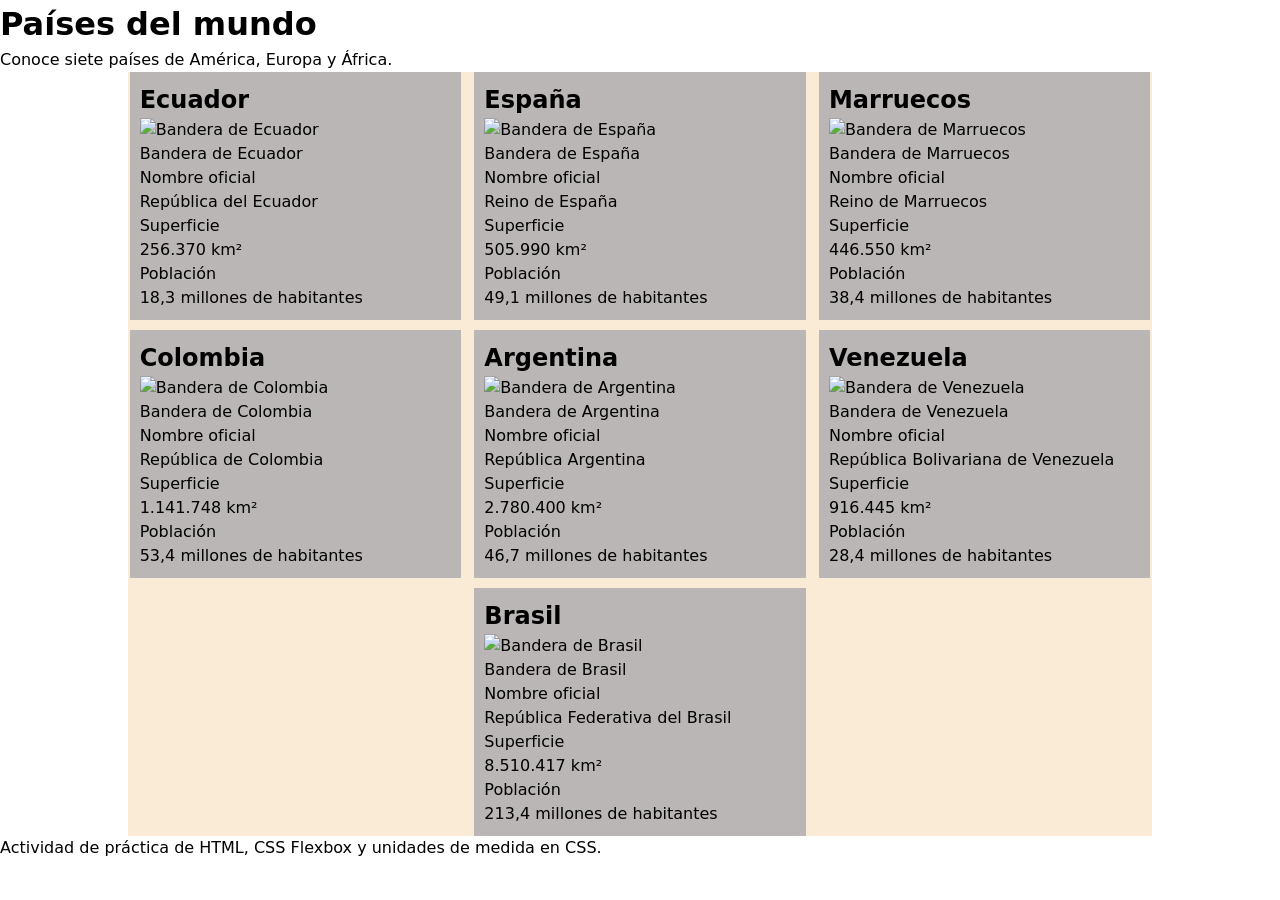
==== PC2 - Flex y unidades/css/index.html @ e6c4e58a "avance de lenguaje" ====
<!DOCTYPE html>
<html lang="es">

<head>
    <meta charset="UTF-8">
    <meta name="viewport" content="width=device-width, initial-scale=1.0">
    <title>Fichas de países</title>
    <link rel="stylesheet" href="reset.css">
    <link rel="stylesheet" href="estilos.css">
</head>

<body>

    <header>
        <h1>Países del mundo</h1>
        <p>Conoce siete países de América, Europa y África.</p>
    </header>

    <main class="paises">

        <section class="ficha">
            <h2>Ecuador</h2>
            <figure>
                <img src="https://flagcdn.com/w320/ec.png" alt="Bandera de Ecuador" width="200">
                <figcaption>Bandera de Ecuador</figcaption>
            </figure>
            <dl>
                <dt>Nombre oficial</dt>
                <dd>República del Ecuador</dd>
                <dt>Superficie</dt>
                <dd>256.370 km²</dd>
                <dt>Población</dt>
                <dd>18,3 millones de habitantes</dd>
            </dl>
        </section>

        <section class="ficha">
            <h2>España</h2>
            <figure>
                <img src="https://flagcdn.com/w320/es.png" alt="Bandera de España" width="200">
                <figcaption>Bandera de España</figcaption>
            </figure>
            <dl>
                <dt>Nombre oficial</dt>
                <dd>Reino de España</dd>
                <dt>Superficie</dt>
                <dd>505.990 km²</dd>
                <dt>Población</dt>
                <dd>49,1 millones de habitantes</dd>
            </dl>
        </section>

        <section class="ficha">
            <h2>Marruecos</h2>
            <figure>
                <img src="https://flagcdn.com/w320/ma.png" alt="Bandera de Marruecos" width="200">
                <figcaption>Bandera de Marruecos</figcaption>
            </figure>
            <dl>
                <dt>Nombre oficial</dt>
                <dd>Reino de Marruecos</dd>
                <dt>Superficie</dt>
                <dd>446.550 km²</dd>
                <dt>Población</dt>
                <dd>38,4 millones de habitantes</dd>
            </dl>
        </section>

        <section class="ficha">
            <h2>Colombia</h2>
            <figure>
                <img src="https://flagcdn.com/w320/co.png" alt="Bandera de Colombia" width="200">
                <figcaption>Bandera de Colombia</figcaption>
            </figure>
            <dl>
                <dt>Nombre oficial</dt>
                <dd>República de Colombia</dd>
                <dt>Superficie</dt>
                <dd>1.141.748 km²</dd>
                <dt>Población</dt>
                <dd>53,4 millones de habitantes</dd>
            </dl>
        </section>

        <section class="ficha">
            <h2>Argentina</h2>
            <figure>
                <img src="https://flagcdn.com/w320/ar.png" alt="Bandera de Argentina" width="200">
                <figcaption>Bandera de Argentina</figcaption>
            </figure>
            <dl>
                <dt>Nombre oficial</dt>
                <dd>República Argentina</dd>
                <dt>Superficie</dt>
                <dd>2.780.400 km²</dd>
                <dt>Población</dt>
                <dd>46,7 millones de habitantes</dd>
            </dl>
        </section>

        <section class="ficha" id="Venezuela">
            <h2>Venezuela</h2>
            <figure>
                <img src="https://flagcdn.com/w320/ve.png" alt="Bandera de Venezuela" width="200">
                <figcaption>Bandera de Venezuela</figcaption>
            </figure>
            <dl>
                <dt>Nombre oficial</dt>
                <dd>República Bolivariana de Venezuela</dd>
                <dt>Superficie</dt>
                <dd>916.445 km²</dd>
                <dt>Población</dt>
                <dd>28,4 millones de habitantes</dd>
            </dl>
        </section>

        <section class="ficha">
            <h2>Brasil</h2>
            <figure>
                <img src="https://flagcdn.com/w320/br.png" alt="Bandera de Brasil" width="200">
                <figcaption>Bandera de Brasil</figcaption>
            </figure>
            <dl>
                <dt>Nombre oficial</dt>
                <dd>República Federativa del Brasil</dd>
                <dt>Superficie</dt>
                <dd>8.510.417 km²</dd>
                <dt>Población</dt>
                <dd>213,4 millones de habitantes</dd>
            </dl>
        </section>

    </main>

    <footer>
        <p>Actividad de práctica de HTML, CSS Flexbox y unidades de medida en CSS.</p>
    </footer>

</body>

</html>
---- PC2 - Flex y unidades/css/estilos.css ----
main.paises {
    display: flex;
    background-color: antiquewhite;
    width: 80%;
    margin: auto;
    flex-wrap:wrap ;
    justify-content: space-around;
    gap: 10px;
}

main.paises section.ficha {
    padding: 10px;
    border:1px solid rgb(100, 100, 98) 4px ;
    background-color: rgb(187, 182, 182); 
    /* flex-grow: 1;
    flex-shrink: 0;
    flex-basis: 25%; */
    flex: 1 0 calc(33.33% - 10px);
    max-width: calc(33.33% - 10px);
}
main.paises section#Venezuela{
    
    /*flex-shrink: 2;*/
}

figure img{
    width: 100%;
}
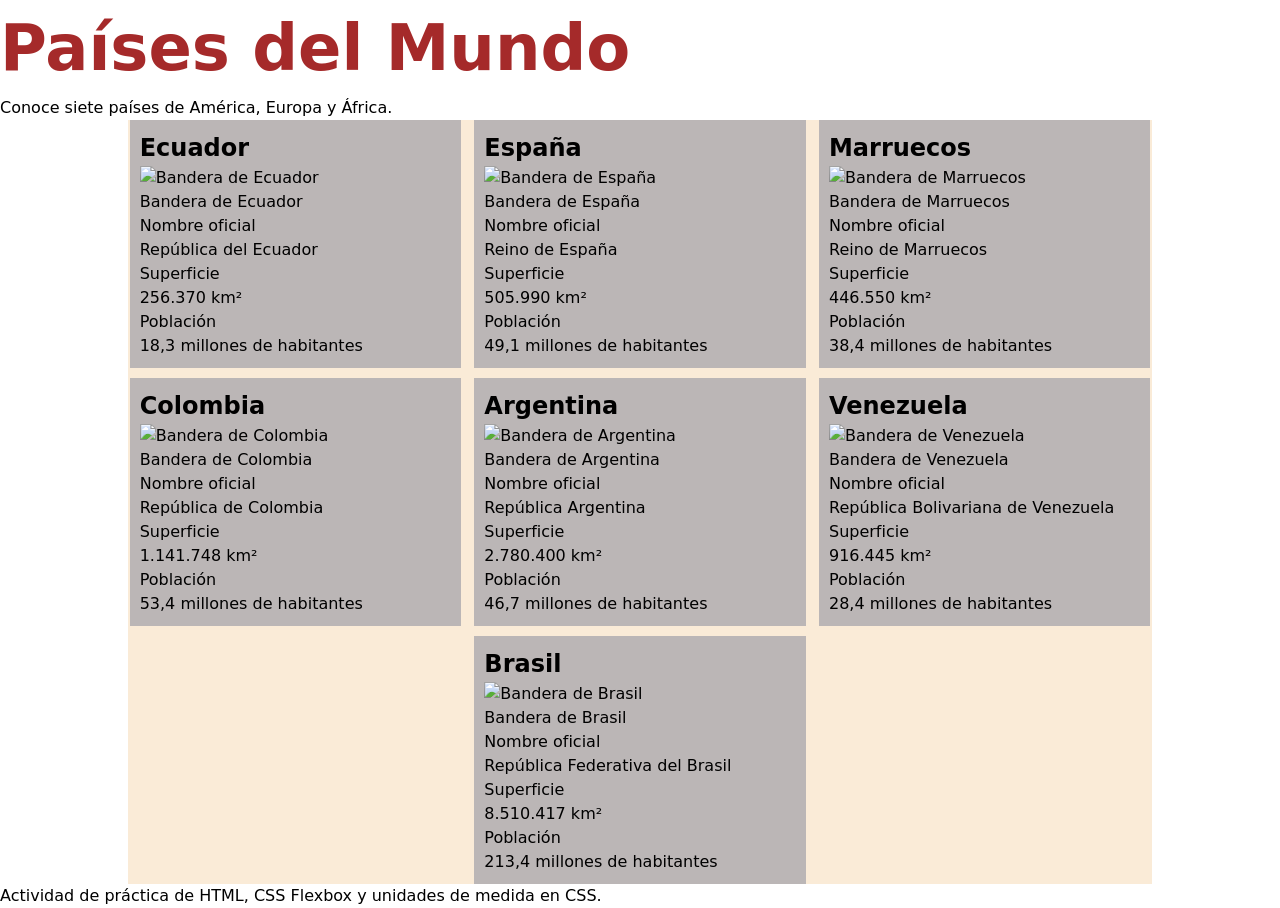
==== commit 12a1900c: "guardado 26 de octubre" ====
--- a/PC2 - Flex y unidades/css/index.html
+++ b/PC2 - Flex y unidades/css/index.html
@@ -12,7 +12,7 @@
 <body>
 
     <header>
-        <h1>Países del mundo</h1>
+        <h1>Países del Mundo</h1>
         <p>Conoce siete países de América, Europa y África.</p>
     </header>
 
--- a/PC2 - Flex y unidades/css/estilos.css
+++ b/PC2 - Flex y unidades/css/estilos.css
@@ -1,3 +1,8 @@
+h1 {
+    font-size: 4em; 
+    color: rgb(165, 42, 42);
+}
+
 main.paises {
     display: flex;
     background-color: antiquewhite;
@@ -11,7 +16,7 @@
 main.paises section.ficha {
     padding: 10px;
     border:1px solid rgb(100, 100, 98) 4px ;
-    background-color: rgb(187, 182, 182); 
+    background-color: rgba(187, 182, 182,40); 
     /* flex-grow: 1;
     flex-shrink: 0;
     flex-basis: 25%; */
